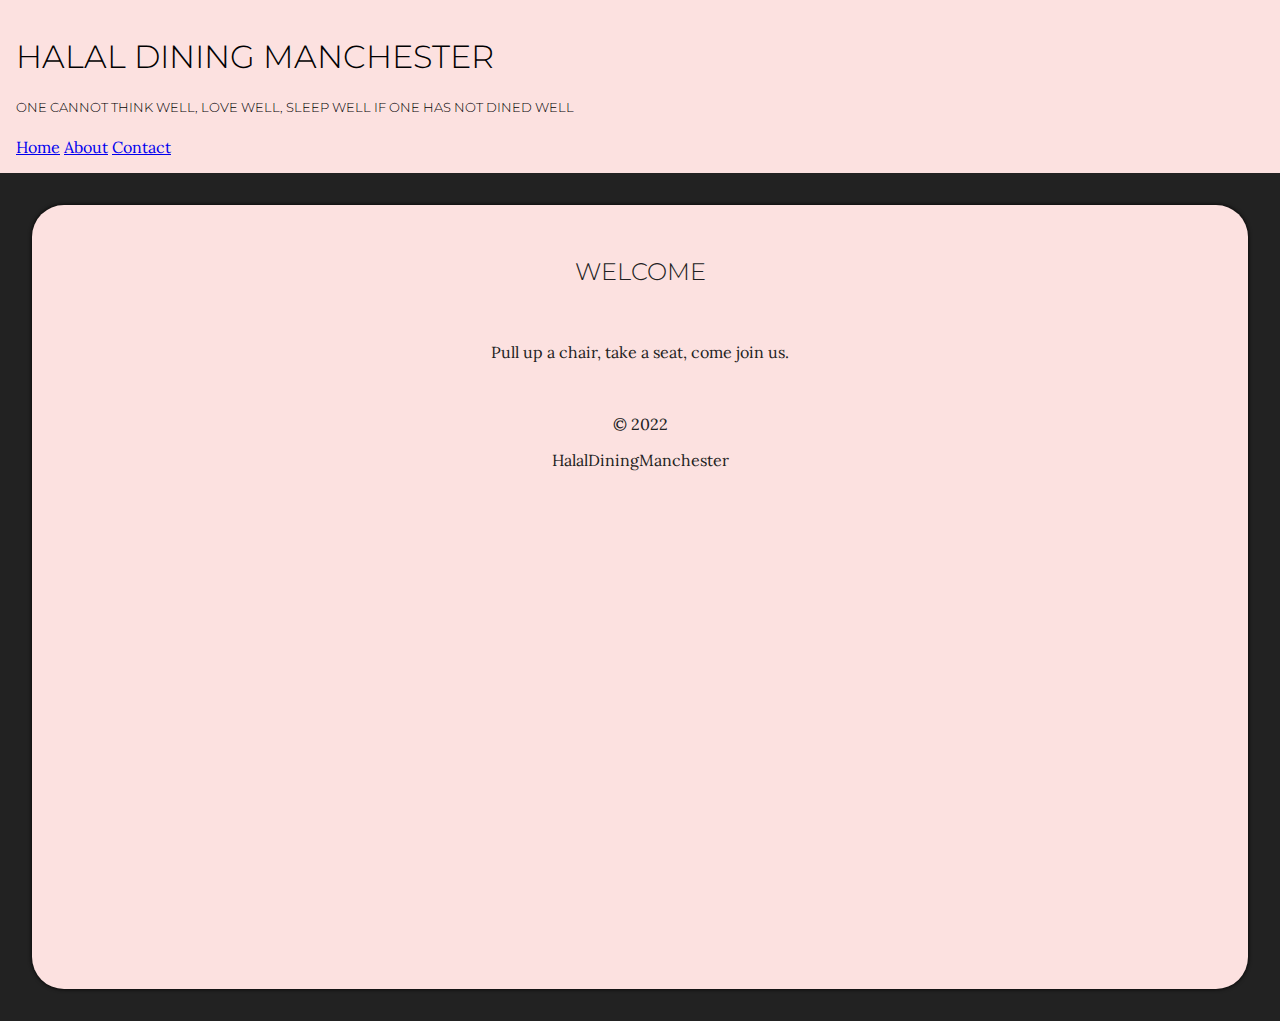
==== index.html @ 8eb32546 "Add files via upload" ====
<!DOCTYPE html>
<html lang="en">


<meta charset="UTF-8">
<meta http-equiv="X-UA-Compatible" content="IE=edge">
<meta name="viewport" content="width=device-width, initial-scale=1.0">

<!--link my css file-->
<link rel="stylesheet" href="main.css">

<title>Halal Dining Manchester - Welcome</title>


<body id="main">
    <div class="nav">
        <div class="nav-center">
            <!--header-->
            <h1 class="brand">Halal Dining Manchester</h1>
            <h5>One cannot think well, love well, sleep well if one has not dined well</h5>
        </div>
        <!--links-->
        <div class="nav-links">
            <a href="index.html" class="nav-link">Home</a>
            <a href="about.html" class="nav-link">About</a>
            <a href="contact.html" class="nav-link">Contact</a>
        </div>
    </div>

    <div class="card">
        <h2 class="card-header">Welcome</h2>
        <div class="card-body">
            <img src="visuals/tattu.jpeg" alt="">
            <p>Pull up a chair, take a seat, come join us. </p>
            <p></p>

            <!--footer-->
            <footer class="page footer"></footer>
            <p>&copy;<span id="date"> 2022</span></p>
            <span class="footer-logo"> HalalDiningManchester </span>
            
        </div>
    </div>
</body>

</html>
---- main.css ----
@import url(https://fonts.googleapis.com/css?family=Lora:400,700|Montserrat:300);


body{
    box-sizing: border-box;
    font-family: 'Lora', serif;
    margin: 0em;
    padding: 0em;
    color: black;
    background: #fce1e0;
    border: 0em;

}

header {
    background: rgba(0, 0, 0, 0.046);
    padding: 20px;
    justify-content: center;
    display: flex;
    flex-direction: row;
}

section{
    background: #fce1e0;
    color: gray;
    padding: 20px;

}

div {
    margin: auto;

}


footer {
    background:none;
    padding: 10px 20px;

}

ul{
    margin:0;
    padding:0;
    list-style-type: none;

}


li {
    display: inline-block;
    margin-right: 20px;

}

#main{
    background-color: #222;
    color: #000000;
    min-width: 450px;
    min-height: 100vh;

    
    
}
 
h1, h2, h3, h4, h5, h6 {
    font-family: 'Montserrat', sans-serif;
    font-weight: 300;
    text-transform: uppercase;
   }

.card{
    background-color: #fce1e0;
    color: #222;
    margin: 2em;
    padding: 2em;
    height: 80vh;
    border-radius: 32px;
    box-shadow: 0px 0px 0.25em black;
    text-align: center;


    }

.nav{
    padding: 1em;
    background-color: #fce1e0;


}

ul.contact-content {
    padding: 0 30px;
    flex-basis:33%;
    text-align: center;
    background: #fce1e0;
    display:flex;
    justify-content:space-around;
    align-items:baseline;


}
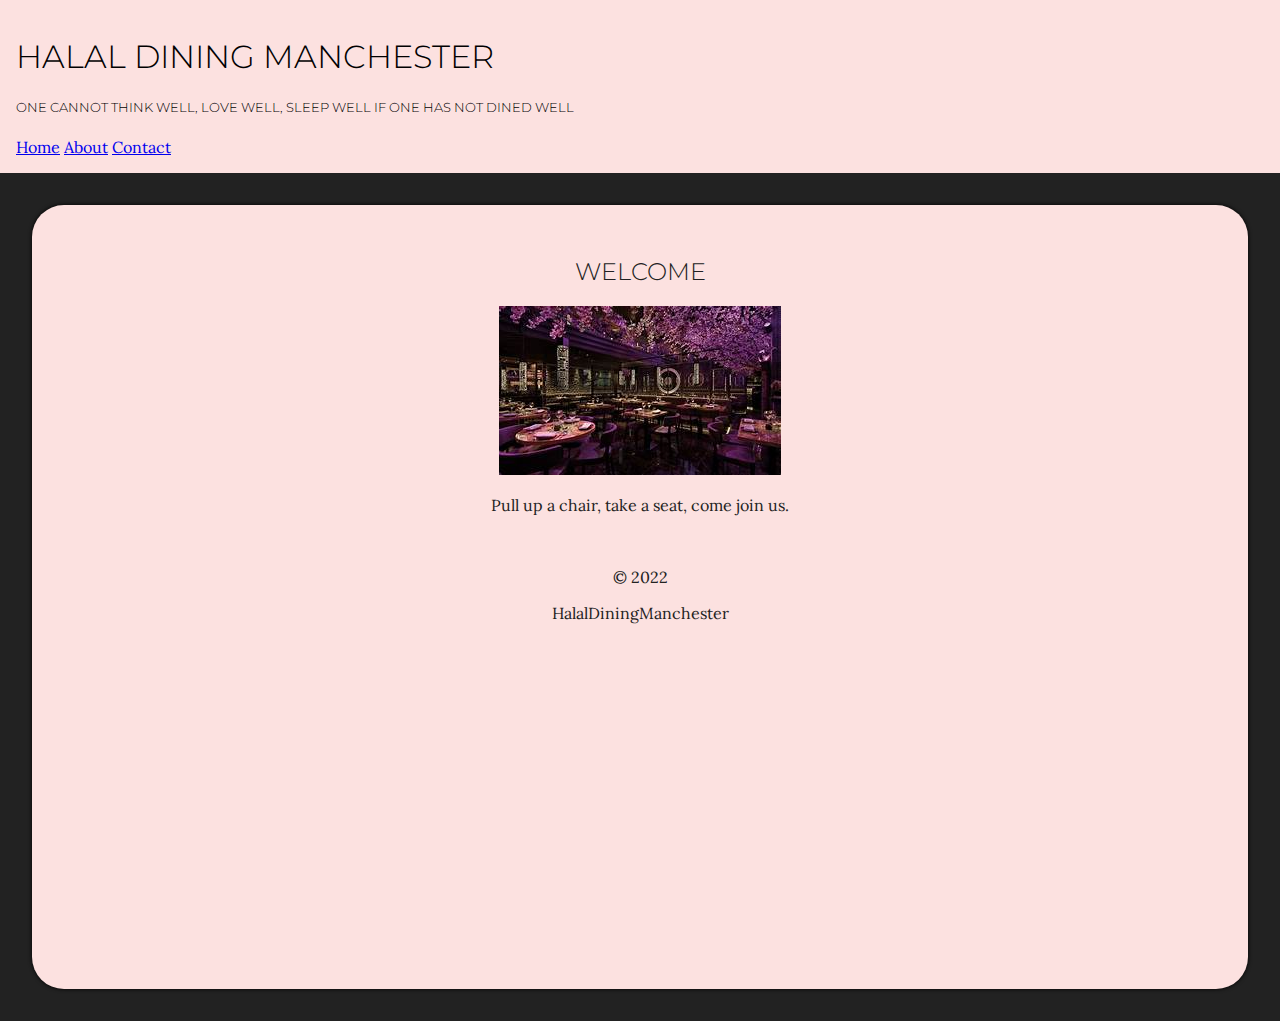
==== commit 79a8f83d: "Update index.html" ====
--- a/index.html
+++ b/index.html
@@ -1,7 +1,5 @@
 <!DOCTYPE html>
 <html lang="en">
-
-
 <meta charset="UTF-8">
 <meta http-equiv="X-UA-Compatible" content="IE=edge">
 <meta name="viewport" content="width=device-width, initial-scale=1.0">
@@ -10,8 +8,6 @@
 <link rel="stylesheet" href="main.css">
 
 <title>Halal Dining Manchester - Welcome</title>
-
-
 <body id="main">
     <div class="nav">
         <div class="nav-center">
@@ -43,4 +39,4 @@
     </div>
 </body>
 
-</html>+</html>
